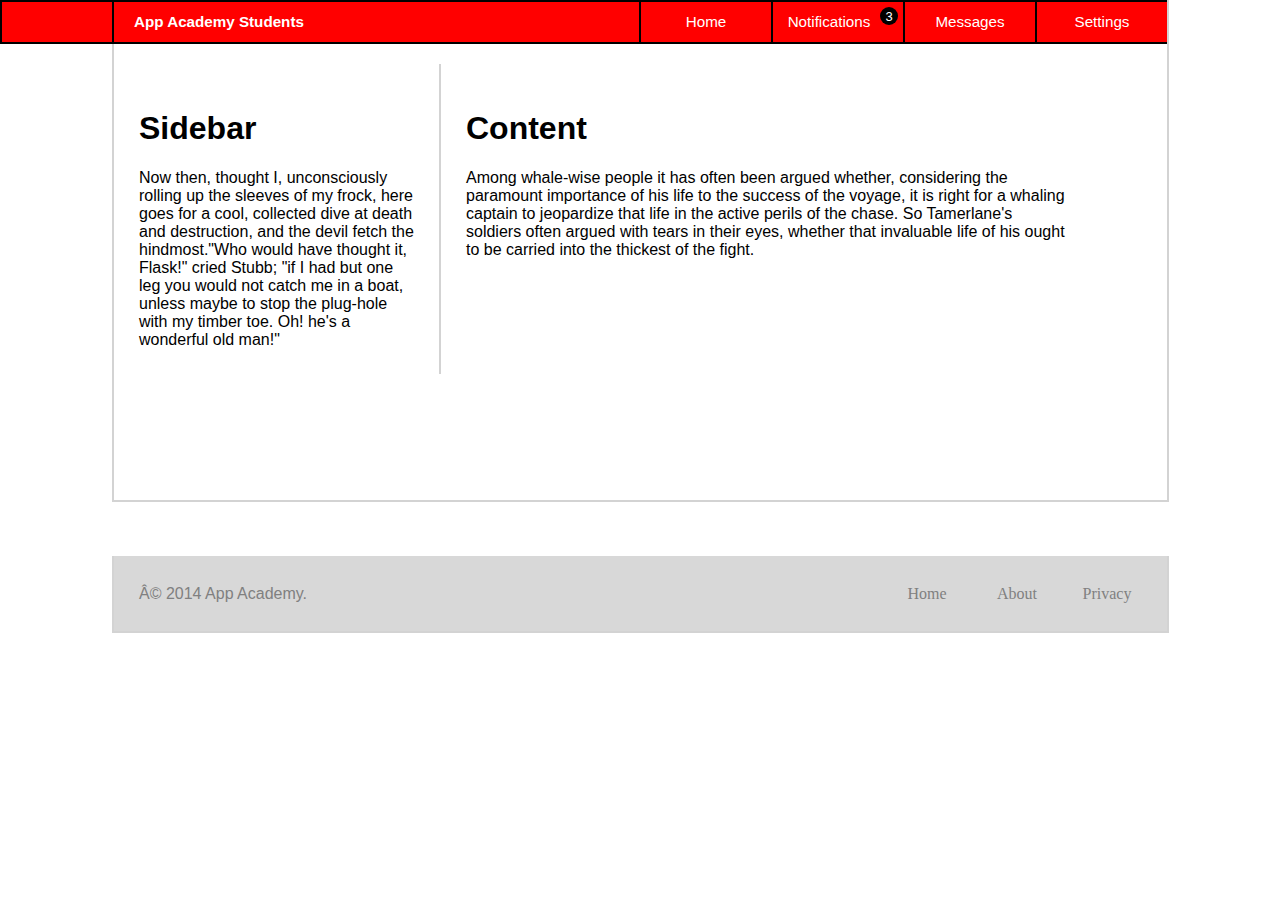
==== CSS/appAcademy/appAcad.html @ cc22e8a1 "clean up css work" ====
<!DOCTYPE html>
<html>
  <head>
    <title>App Academy Page</title>
    <link rel="stylesheet" href="header.css" type="text/css" media="screen" title="AppAcademyPage" charset="utf-8">
    <link rel="stylesheet" href="main.css" type="text/css" media="screen" charset="utf-8">
    <link rel="stylesheet" href="footer.css" type="text/css" media="screen" charset="utf-8">
  </head>

  <body>
    <header>
      <nav>
        <div class="space"></div>
        <div class="AAStudents">
          App Academy Students
        </div>

        <ul id="top">
          <li class="top">Home</li>
          <li class="top dropdown">Notifications
              <div class="circle">3</div>
              <ul id="nestedList">
                <li class ="nestedList">Someone liked your picture.</li>
                <li class="nestedList">You have a new friend request.</li>
                <li class="nestedList">Welcome to App Academy.</li>
              </ul>
          </li>
          <li class="top">Messages</li>
          <li class="top">Settings</li>
        </ul>

        <!-- <div class="space"></div> -->
      </nav>
    </header>

    <div id="main">
      <div id="sidebar">
        <h1>Sidebar</h1>
        <text>Now then, thought I, unconsciously rolling up the sleeves of my frock, here goes for a cool, collected dive at death and destruction, and the devil fetch the hindmost."Who would have thought it, Flask!" cried Stubb; "if I had but one leg you would not catch me in a boat, unless maybe to stop the plug-hole with my timber toe. Oh! he's a wonderful old man!"</text>
      </div>

      <div id="content">
        <h1>Content</h1>
        <text>Among whale-wise people it has often been argued whether, considering the paramount importance of his life to the success of the voyage, it is right for a whaling captain to jeopardize that life in the active perils of the chase. So Tamerlane's soldiers often argued with tears in their eyes, whether that invaluable life of his ought to be carried into the thickest of the fight.</text>
      </div>
    </div>

    <footer>
      <div id="copyright">© 2014 App Academy.</div>
      <ul>
        <li>Home</li>
        <li>About</li>
        <li>Privacy</li>
      </ul>
    </footer>

  </body>
</html>
---- CSS/appAcademy/header.css ----
/* --- Reset user agent styles --- */
html, body, header, nav, ul, li, a, footer, small {
  margin: 0;
  padding: 0;
  border: 0;
  font: inherit;
  vertical-align: baseline;
}

/* --- Set font.  The default size is 16px --- */
* {
  font-family: arial;
}

/* --- Lists and list items --- */
li {
  list-style-type: none;
  text-align: center;
  width: 7.5rem;
}

  li.nestedList {
    border: 2px solid black;
    border-top: 0;
    color: black;
    width: 100%;
    z-index: 300;
  }

    li.nestedList:hover {
      background-color: gray;
    }

    li.top:hover {
      background: black;
    }

ul#top {
  font-family: arial;
  display: block;
}

.dropdown > ul {
  display: none;
  margin: .3125rem 0 0 -.4375rem;
  position: absolute;
  width: 18.75rem;
}

  .dropdown:hover ul {
    display: block;
  }

/* --- Custom classes --- */
li.top, .AAStudents, .space {
  border: 2px solid black;
  border-right: 0;
  background-color: red;
  color: white;
  float: left;
  font-size: 95%;
  height: 1.875rem;
  line-height: 1.875rem;
  padding: .3125rem;
}

.AAStudents {
  font-weight: bold;
  padding-left: 1.25rem;
  width: 31.25rem;
}

.space {
  width: 6.25rem;
}

.circle {
  background-color: black;
  border-radius: 50%;
  color: white;
  float: right;
  font-size: .8125rem;
  height: 1.125rem;
  line-height: 1.25rem;
  width: 1.125rem;
}
---- CSS/appAcademy/main.css ----
/* --- Main --- */

#main {
  border: 2px solid lightgray;
  border-top: 0;
  display: block;
  height: 31.25rem;
  margin: 0 0 3.375rem 7rem;
  width: 65.8125rem;
}

  #content, #sidebar {
    float: left;
    margin-top: 1.25rem;
    padding: 1.5625rem;
    width: 37.5rem;
  }

  #sidebar {
    border-right: 2px solid lightgray;   
    width: 17.1875rem;
  }
---- CSS/appAcademy/footer.css ----
/* --- Footer --- */

footer {
  /* Display & Box Model */
  border: 2px solid lightgray;
  border-top: 0;
  display: block;
  margin-left: 7rem;
  width: 65.8125rem;
  
  /* Color */
  background: #D8D8D8;
  color: gray;

  /* Text */
  line-height: 4.6875rem;
  height: 4.6875rem;
}

  footer ul {
    float: right;
  }

  footer li {
    float: left;
    margin-left: -1.875rem;
  }

#copyright {
  float: left;
  padding-left: 1.5625rem;
}
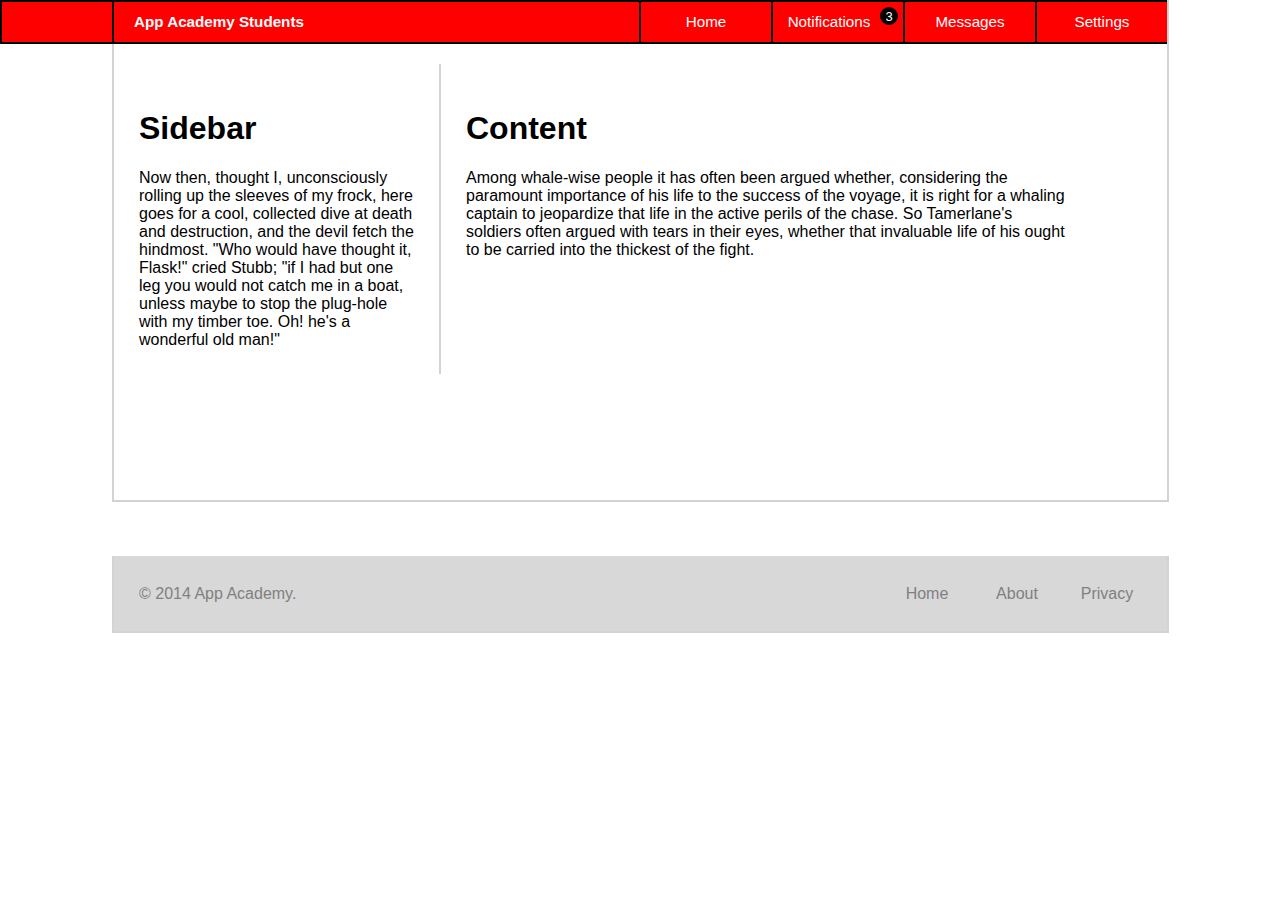
==== commit 6d08ce37: "fix bumblr, working on googs" ====
--- a/CSS/appAcademy/appAcad.html
+++ b/CSS/appAcademy/appAcad.html
@@ -2,9 +2,11 @@
 <html>
   <head>
     <title>App Academy Page</title>
-    <link rel="stylesheet" href="header.css" type="text/css" media="screen" title="AppAcademyPage" charset="utf-8">
-    <link rel="stylesheet" href="main.css" type="text/css" media="screen" charset="utf-8">
-    <link rel="stylesheet" href="footer.css" type="text/css" media="screen" charset="utf-8">
+    <meta charset="utf-8" /> 
+    <link rel="stylesheet" type="text/css" href="css/reset.css">
+    <link rel="stylesheet" type="text/css" href="css/header.css">
+    <link rel="stylesheet" type="text/css" href="css/main.css">
+    <link rel="stylesheet" type="text/css" href="css/footer.css">
   </head>
 
   <body>
@@ -15,18 +17,18 @@
           App Academy Students
         </div>
 
-        <ul id="top">
-          <li class="top">Home</li>
-          <li class="top dropdown">Notifications
+        <ul>
+          <li class="topItem">Home</li>
+          <li class="topItem dropdown">Notifications
               <div class="circle">3</div>
               <ul id="nestedList">
-                <li class ="nestedList">Someone liked your picture.</li>
-                <li class="nestedList">You have a new friend request.</li>
-                <li class="nestedList">Welcome to App Academy.</li>
+                <li class ="nestedItem">Someone liked your picture.</li>
+                <li class="nestedItem">You have a new friend request.</li>
+                <li class="nestedItem">Welcome to App Academy.</li>
               </ul>
           </li>
-          <li class="top">Messages</li>
-          <li class="top">Settings</li>
+          <li class="topItem">Messages</li>
+          <li class="topItem">Settings</li>
         </ul>
 
         <!-- <div class="space"></div> -->
@@ -36,7 +38,7 @@
     <div id="main">
       <div id="sidebar">
         <h1>Sidebar</h1>
-        <text>Now then, thought I, unconsciously rolling up the sleeves of my frock, here goes for a cool, collected dive at death and destruction, and the devil fetch the hindmost."Who would have thought it, Flask!" cried Stubb; "if I had but one leg you would not catch me in a boat, unless maybe to stop the plug-hole with my timber toe. Oh! he's a wonderful old man!"</text>
+        <text>Now then, thought I, unconsciously rolling up the sleeves of my frock, here goes for a cool, collected dive at death and destruction, and the devil fetch the hindmost. "Who would have thought it, Flask!" cried Stubb; "if I had but one leg you would not catch me in a boat, unless maybe to stop the plug-hole with my timber toe. Oh! he's a wonderful old man!"</text>
       </div>
 
       <div id="content">
@@ -55,4 +57,4 @@
     </footer>
 
   </body>
-</html>
+</html>--- a/CSS/appAcademy/css/header.css
+++ b/CSS/appAcademy/css/header.css
@@ -0,0 +1,89 @@
+/* --- Lists --- */
+nav > ul {
+  font-family: arial;
+  display: block;
+}
+
+.dropdown ul {
+  display: none;
+  margin: .3125rem 0 0 -.4375rem;
+  position: absolute;
+  width: 18.75rem;
+}
+
+  .dropdown:hover ul {
+    display: block;
+  }
+
+
+/* --- List Items --- */
+li {
+  list-style-type: none;
+  text-align: center;
+  width: 7.5rem;
+}
+
+  li.nestedItem {
+    border: 2px solid black;
+    border-top: 0;
+    color: black;
+    width: 100%;
+    z-index: 300;
+  }
+
+    li.nestedItem:hover {
+      background-color: gray;
+    }
+
+    li.topItem:hover {
+      background: black;
+    }
+
+
+/* --- Custom classes and ids --- */
+li.topItem, .AAStudents, .space {
+  /* Positioning */
+  float: left;
+
+  /* Display & Box Model */
+  border: 2px solid black;
+  border-right: 0;
+  height: 1.875rem;
+  padding: .3125rem;
+  
+  /* Color */
+  background-color: red;
+  color: white;
+
+  /* Text */
+  font-size: .95rem;
+  line-height: 1.875rem;
+}
+
+  .AAStudents {
+    font-weight: bold;
+    padding-left: 1.25rem;
+    width: 31.25rem;
+  }
+
+  .space {
+    width: 6.25rem;
+  }
+
+.circle {
+  /* Positioning */
+  float: right;
+
+  /* Display & Box Model */
+  border-radius: 50%;
+  height: 1.125rem;
+  width: 1.125rem;
+
+  /* Color */
+  background-color: black;
+  color: white;
+
+  /* Text */
+  font-size: .8125rem;
+  line-height: 1.25rem;
+}--- a/CSS/appAcademy/css/main.css
+++ b/CSS/appAcademy/css/main.css
@@ -0,0 +1,22 @@
+/* --- Main --- */
+
+#main {
+  border: 2px solid lightgray;
+  border-top: 0;
+  display: block;
+  height: 31.25rem;
+  margin: 0 0 3.375rem 7rem;
+  width: 65.8125rem;
+}
+
+  #content, #sidebar {
+    float: left;
+    margin-top: 1.25rem;
+    padding: 1.5625rem;
+    width: 37.5rem;
+  }
+
+  #sidebar {
+    border-right: 2px solid lightgray;   
+    width: 17.1875rem;
+  }--- a/CSS/appAcademy/css/footer.css
+++ b/CSS/appAcademy/css/footer.css
@@ -0,0 +1,33 @@
+/* --- Footer --- */
+
+footer {
+  /* Display & Box Model */
+  border: 2px solid lightgray;
+  border-top: 0;
+  display: block;
+  margin-left: 7rem;
+  width: 65.8125rem;
+  
+  /* Color */
+  background: #D8D8D8;
+  color: gray;
+
+  /* Text */
+  font-family: arial;
+  line-height: 4.6875rem;
+  height: 4.6875rem;
+}
+
+  footer ul {
+    float: right;
+  }
+
+  footer li {
+    float: left;
+    margin-left: -1.875rem;
+  }
+
+#copyright {
+  float: left;
+  padding-left: 1.5625rem;
+}